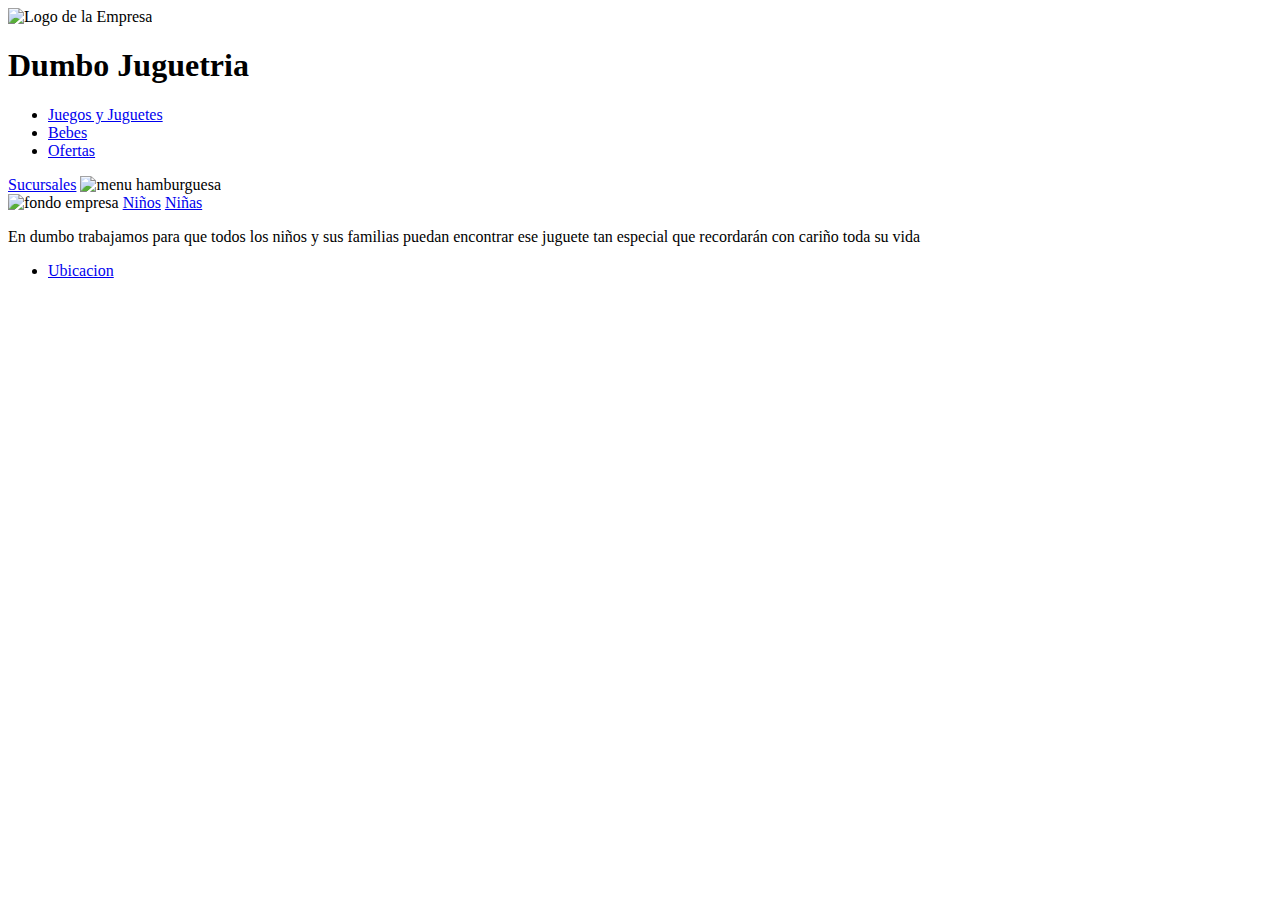
==== index.html @ b020c55d "finalice el index.html" ====
<!DOCTYPE html>
<html lang="en">
<head>
    <meta charset="UTF-8">
    <meta name="viewport" content="width=device-width, initial-scale=1.0">
    <title>Dumbo Jugueteria</title>
    <!--LINK CSS-->
    <link rel="stylesheet" href="css/style.css">
</head>
<body>
    <header>
        <div>
            <img class="logo" src="assets/logo.jpg" alt="Logo de la Empresa">
            <h1>Dumbo Juguetria</h1>
        </div>
        <nav>
            <ul>
                <li>
                    <a href="html/JuegosyJuguetes.html" class="nav-link" target="_blank">Juegos y Juguetes</a>
                </li>
                <li>
                    <a href="html/Bebes.html" class="nav-link" target="_blank">Bebes</a>
                </li>
                <li>
                    <a href="html/Ofertas.html" class="nav-link" target="_blank">Ofertas</a>
                </li>
            </ul>
        </nav>
        <div class="boton-sucursal">
            <a class="sucursal" href="#">Sucursales</a>
            <img class="menu-hamburguesa" src="assets/menu-hamburguesa.png" alt="menu hamburguesa">
        </div>
    </header>
    <main>
        <section>
            <div>
                <img class="fondo-empresa" src="assets/png-clipart-dumbo-logo-cartoons-dumbo.png" alt="fondo empresa">
                <a class="niño" href="html/Niños.html">Niños</a>
                <a class="niño" href="html/Niñas.html">Niñas</a>
            </div>
        </section>
    </main>
    <footer>
        <section>
            <div>
                <p>En dumbo trabajamos para que todos los niños y sus familias puedan 
                encontrar ese juguete tan especial que recordarán con cariño toda 
                su vida</p>
            </div>
        </section>
        <nav>
            <ul>
                <li>
                    <a href="html/Ubicacion.html" class="ubicacion" target="_blank">Ubicacion</a>
                </li>
            </ul>
        </nav>
    </footer>
    
</body>
</html>
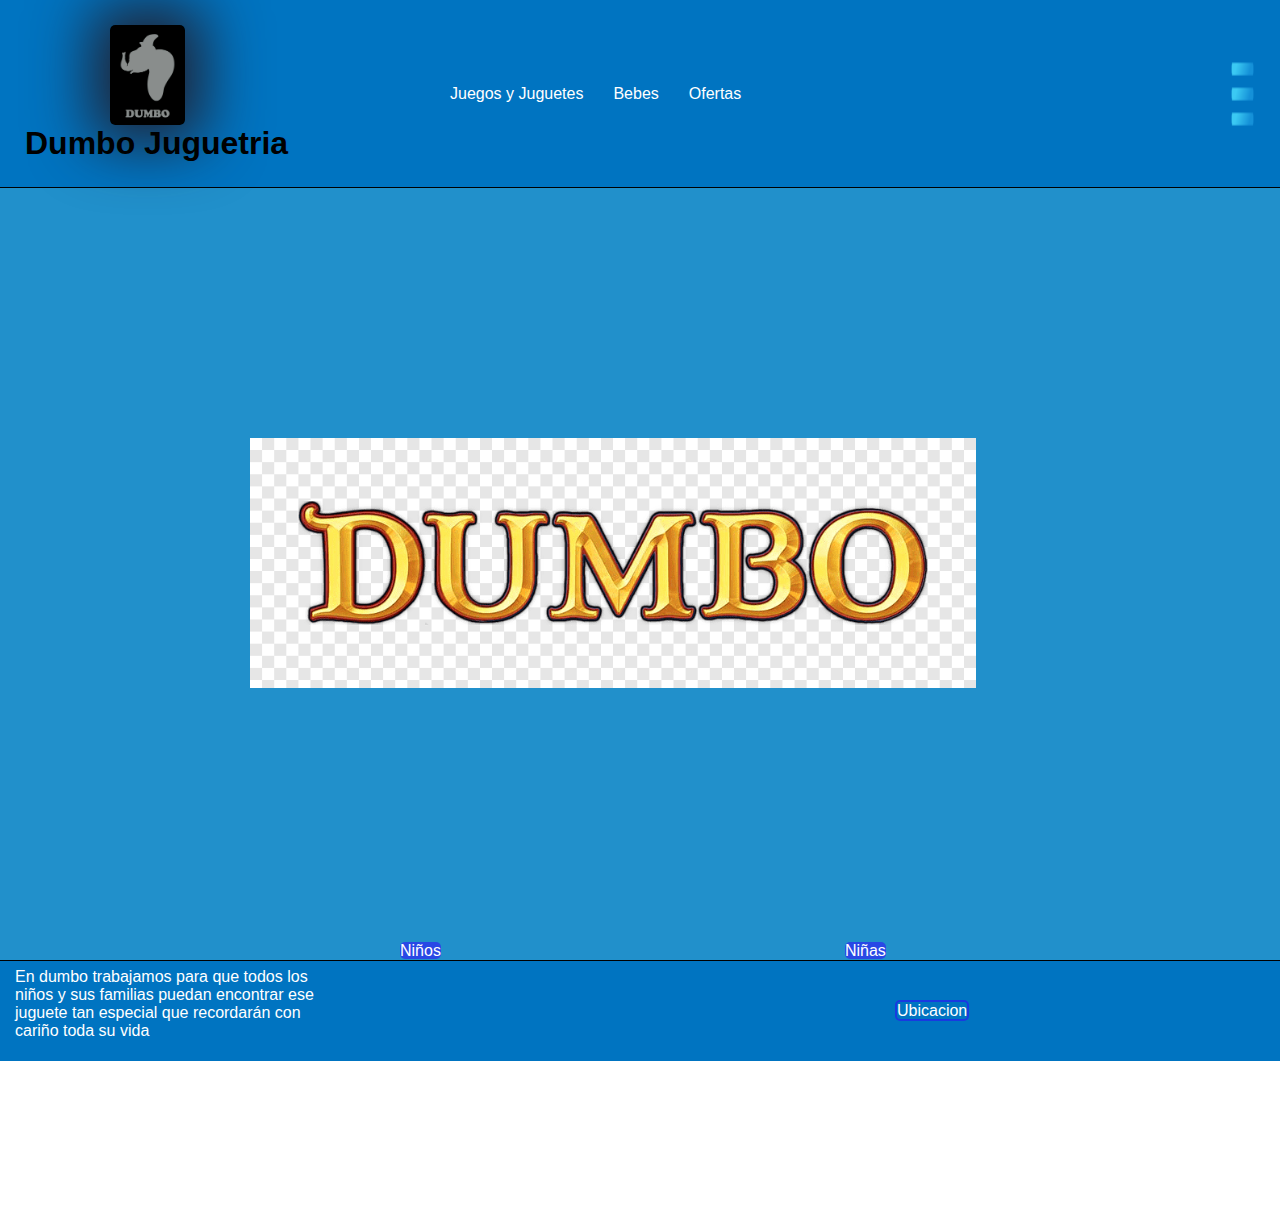
==== commit dfffa63d: "terminado" ====
--- a/index.html
+++ b/index.html
@@ -3,7 +3,7 @@
 <head>
     <meta charset="UTF-8">
     <meta name="viewport" content="width=device-width, initial-scale=1.0">
-    <title>Dumbo Jugueteria</title>
+    <title>Dumbo\Jugueteria</title>
     <!--LINK CSS-->
     <link rel="stylesheet" href="css/style.css">
 </head>
--- a/css/style.css
+++ b/css/style.css
@@ -0,0 +1,328 @@
+*{
+    margin: 0%;
+    padding: 0%;
+}
+
+/*Cabecera*/
+
+header{
+    padding: 25px;
+    background-color: #0074C1;
+    border-bottom: 1px solid black;
+
+    display: grid;
+    grid-template-columns: repeat(3, 1fr);
+    grid-template-areas: 
+    "img nav sucursales";
+    align-items: center;
+    font-family: Arial, Helvetica, sans-serif;
+}
+
+.logo{
+    -webkit-box-shadow: 0px -1px 61px 19px rgba(32,35,52,1);
+-moz-box-shadow: 0px -1px 61px 19px rgba(32,35,52,1);
+box-shadow: 0px -1px 61px 19px rgba(32,35,52,1);
+}
+
+header div img{
+    display: flex;
+    height: 100px;
+    border-radius: 5px;
+    grid-area: img;
+    margin-left: 95px;
+}
+
+header nav{
+    grid-area: nav;
+}
+
+header nav ul{
+    list-style: none;
+    display: flex;
+}
+
+header nav ul li{
+    margin: 15px;
+}
+
+header nav ul li a{
+    text-decoration: none;
+    color: white;
+}
+
+header .boton-sucursal{
+    display: flex;
+    justify-content: end;
+    align-items: center;
+    height: 60px;
+    grid-area: sucursales;
+}
+
+header .boton-sucursal a{
+    text-decoration: none;
+    color: white;
+}
+
+.boton-sucursal a:hover{
+    color: black;
+}
+
+header .boton-sucursal img{
+    width: 25px;
+    margin-left: 25px;
+}
+
+nav a:hover{
+    color: black;
+}
+
+/*Contenido Principal*/
+
+main{
+    display: flex;
+    background-color: #2190CB;
+    border-bottom: 1px solid black;
+    align-items: center;
+}
+
+.niño{
+    text-decoration: none;
+    background-color: rgba(51, 0, 255, 0.499);
+    font-family: Arial, Helvetica, sans-serif;
+    border-radius: 5px;
+    margin-left: 370px;
+    color: white;
+}
+
+.niña{
+    text-decoration: none;
+    background-color: rgba(51, 0, 255, 0.499);
+    font-family: Arial, Helvetica, sans-serif;
+    border-radius: 5px;
+    margin-left: 370px;
+    color: white;
+}
+
+main section div a:hover{
+    color: black;
+}
+
+/*Pie de pagina*/
+
+footer{
+    display: flex;
+    background-color: #0074C1;
+    align-items: center;
+    height: 100px;
+}
+
+footer section div p{
+    margin: 25px 750px 25px 10px;
+    font-family: Arial, Helvetica, sans-serif;
+    color: white;
+}
+
+footer nav a{
+    text-decoration: none;
+    color: white;
+    font-family: Arial, Helvetica, sans-serif;
+    margin: 40px 40px;
+    border: 2px solid rgba(51, 0, 255, 0.499);
+    border-radius: 5px;
+}
+
+footer nav ul{
+    list-style: none;
+}
+
+/*Main Pag Bebes*/
+
+.card{
+    margin: 30px;
+}
+
+.nav-link{
+    color: white;
+}
+
+.nav-link:hover{
+    color: black;
+}
+
+/*MEDIA QUERIES DESDE MOBILE S-M PAG PRINCIPAL*/
+
+@media screen and (min-width:320px){
+    .fondo-empresa{
+        height: 85px;
+        padding: 40px;
+    }
+
+    header div img{
+        display: flex;
+        height: 100px;
+        border-radius: 5px;
+        margin-left: 25px;
+    }
+
+    footer section div p{
+        display: none;
+    }
+    .nav-link{
+        display: none;
+    }
+    .menu-hamburguesa{
+        width: 20px;
+    }
+    .boton-sucursal a{
+        display: none;
+    }
+    .contenedor-ubicacion{
+        padding: 20px;
+    }
+    .mapa{
+        width: 275px;
+        height: 200px;
+    }
+    .contenedor-ubicacion p{
+        font-family: Arial, Helvetica, sans-serif;
+        text-align: center;
+    }
+    .niño{
+        margin-left: 75px;
+    }
+    footer nav a{
+        text-decoration: none;
+        color: white;
+        font-family: Arial, Helvetica, sans-serif;
+        margin: 140px;
+        border: 2px solid rgba(51, 0, 255, 0.499);
+        border-radius: 5px;
+    }
+}
+
+/*MEDIA QUERIES MOBILE L PAG PRINCIPAL*/
+
+@media screen and (min-width:425px){
+    header div img{
+        display: flex;
+        height: 100px;
+        border-radius: 5px;
+        margin-left: 25px;
+    }
+    .fondo-empresa{
+        height: 95px;
+        padding: 70px;
+    }
+    .boton-sucursal a{
+        display: none;
+    }
+    footer section div p{
+        display: none;
+    }
+    .nav-link{
+        display: none;
+    }
+    .niño{
+        margin-left: 115px;
+    }
+    .contenedor-ubicacion{
+        padding: 40px;
+        margin-left: 25px;
+    }
+    .contenedor-ubicacion p{
+        font-family: Arial, Helvetica, sans-serif;
+        text-align: center;
+    }
+    footer nav a{
+    text-decoration: none;
+    color: white;
+    font-family: Arial, Helvetica, sans-serif;
+    margin: 180px;
+    border: 2px solid rgba(51, 0, 255, 0.499);
+    border-radius: 5px;
+    }
+}
+
+/*MEDIA QUERIES TABLET PAG PRINCIPAL*/
+
+@media screen and (min-width:768px){
+    header div img{
+        display: flex;
+        height: 100px;
+        border-radius: 5px;
+        margin-left: 25px;
+    }
+    .fondo-empresa{
+        height: 150px;
+        padding: 175px;
+    }
+    .nav-link{
+        display: block;
+    }
+    .sucursal{
+        display: block;
+    }
+    .contenedor-ubicacion{
+        padding: 50px;
+        margin-left: 190px;
+    }
+    .contenedor-ubicacion p{
+        font-family: Arial, Helvetica, sans-serif;
+        text-align: center;
+    }
+    footer section div p{
+        display: block;
+        margin: 155px 100px 170px 35px;
+        font-family: Arial, Helvetica, sans-serif;
+        color: white;
+        width: 300px;
+    }
+    .niño{
+        margin-left: 215px;
+    }
+}
+
+/*MEDIA QUERIES LAPTOP PAG PRINCIPAL*/
+
+@media screen and (min-width:1024px){
+    .fondo-empresa{
+        height: 250px;
+        padding: 250px;
+    }
+
+    header div img{
+        display: flex;
+        height: 100px;
+        border-radius: 5px;
+        margin-left: 85px;
+        grid-area: img;
+    }
+    .contenedor-ubicacion{
+        padding: 50px;
+        margin-left: 280px;
+    }
+    .mapa{
+        width: 375px;
+        height: 300px;
+    }
+    .contenedor-ubicacion p{
+        font-family: Arial, Helvetica, sans-serif;
+        text-align: center;
+    }
+    footer section div p{
+        display: block;
+        margin: 155px 400px 170px 15px;
+        font-family: Arial, Helvetica, sans-serif;
+        color: white;
+        width: 300px;
+    }
+    .niño{
+        margin-left: 400px;
+    }
+    .nav-link{
+        display: block;
+    }
+    .sucursal{
+        display: block;
+    }
+}
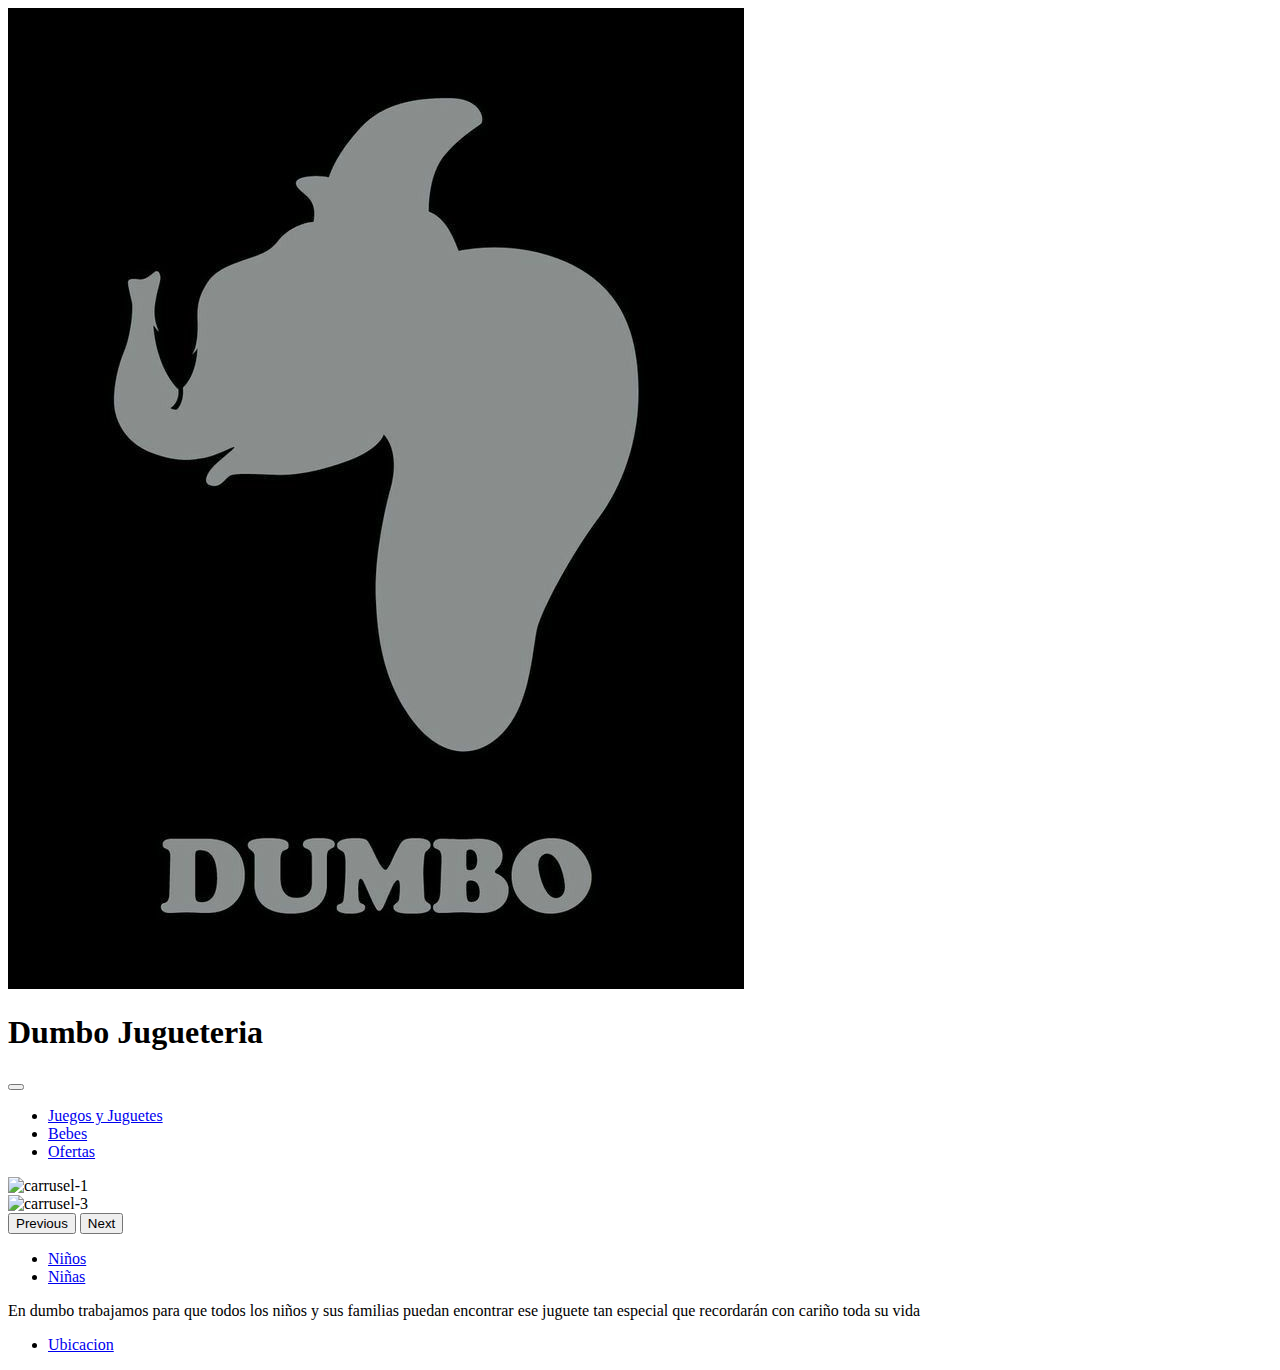
==== commit cf494403: "a" ====
--- a/index.html
+++ b/index.html
@@ -4,39 +4,66 @@
     <meta charset="UTF-8">
     <meta name="viewport" content="width=device-width, initial-scale=1.0">
     <title>Dumbo\Jugueteria</title>
+    <!--LINK BOOTSTRAP-->
+    <link href="https://cdn.jsdelivr.net/npm/bootstrap@5.3.2/dist/css/bootstrap.min.css" rel="stylesheet" integrity="sha384-T3c6CoIi6uLrA9TneNEoa7RxnatzjcDSCmG1MXxSR1GAsXEV/Dwwykc2MPK8M2HN" crossorigin="anonymous">
     <!--LINK CSS-->
     <link rel="stylesheet" href="css/style.css">
 </head>
 <body>
     <header>
         <div>
-            <img class="logo" src="assets/logo.jpg" alt="Logo de la Empresa">
-            <h1>Dumbo Juguetria</h1>
-        </div>
-        <nav>
-            <ul>
-                <li>
-                    <a href="html/JuegosyJuguetes.html" class="nav-link" target="_blank">Juegos y Juguetes</a>
-                </li>
-                <li>
-                    <a href="html/Bebes.html" class="nav-link" target="_blank">Bebes</a>
-                </li>
-                <li>
-                    <a href="html/Ofertas.html" class="nav-link" target="_blank">Ofertas</a>
-                </li>
-            </ul>
-        </nav>
-        <div class="boton-sucursal">
-            <a class="sucursal" href="#">Sucursales</a>
-            <img class="menu-hamburguesa" src="assets/menu-hamburguesa.png" alt="menu hamburguesa">
-        </div>
+            <nav class="navbar navbar-expand-lg bg-dumbo">
+                <div class="container-fluid">
+                  <a class="navbar-brand" href="#"><img class="logo" src="assets/logo.jpg" alt="logo"></a>
+                  <h1>Dumbo Jugueteria</h1>
+                  <button class="navbar-toggler" type="button" data-bs-toggle="collapse" data-bs-target="#navbarSupportedContent" aria-controls="navbarSupportedContent" aria-expanded="false" aria-label="Toggle navigation">
+                    <span class="navbar-toggler-icon"></span>
+                  </button>
+                  <div class="collapse navbar-collapse" id="navbarSupportedContent">
+                    <ul class="navbar-nav me-auto mb-2 mb-lg-0">
+                      <li class="nav-item">
+                        <a class="nav-link m-4" href="#">Juegos y Juguetes</a>
+                      </li>
+                      <li class="nav-item m-4">
+                        <a class="nav-link" href="#">Bebes</a>
+                      </li>
+                      <li class="nav-item m-4">
+                        <a class="nav-link" href="#">Ofertas</a>
+                      </li>
+                    </ul>
+                  </div>
+                </div>
+              </nav>
     </header>
     <main>
         <section>
-            <div>
-                <img class="fondo-empresa" src="assets/png-clipart-dumbo-logo-cartoons-dumbo.png" alt="fondo empresa">
-                <a class="niño" href="html/Niños.html">Niños</a>
-                <a class="niño" href="html/Niñas.html">Niñas</a>
+            <div id="carouselExample" class="carousel slide m-carrusel">
+                <div class="carousel-inner">
+                  <div class="carousel-item active">
+                    <img src="assets/carrusel-1.PNG" class="d-block w-100" alt="carrusel-1">
+                  </div>
+                  <div class="carousel-item">
+                    <img src="assets/carrusel-3.PNG" class="d-block w-100" alt="carrusel-3">
+                  </div>
+                </div>
+                <button class="carousel-control-prev" type="button" data-bs-target="#carouselExample" data-bs-slide="prev">
+                  <span class="carousel-control-prev-icon" aria-hidden="true"></span>
+                  <span class="visually-hidden">Previous</span>
+                </button>
+                <button class="carousel-control-next" type="button" data-bs-target="#carouselExample" data-bs-slide="next">
+                  <span class="carousel-control-next-icon" aria-hidden="true"></span>
+                  <span class="visually-hidden">Next</span>
+                </button>
+              </div>
+              <div>
+                <ul class="nav nav-pills">
+                    <li class="nav-niño">
+                        <a class="nav-link active" aria-current="page" href="#">Niños</a>
+                    </li>
+                    <li class="nav-niña">
+                        <a class="nav-link active" aria-current="page" href="#">Niñas</a>
+                    </li>
+                </ul>
             </div>
         </section>
     </main>
@@ -56,6 +83,8 @@
             </ul>
         </nav>
     </footer>
-    
+
+    <!--LINK SCRIPT-->
+    <script src="https://cdn.jsdelivr.net/npm/bootstrap@5.3.2/dist/js/bootstrap.bundle.min.js" integrity="sha384-C6RzsynM9kWDrMNeT87bh95OGNyZPhcTNXj1NW7RuBCsyN/o0jlpcV8Qyq46cDfL" crossorigin="anonymous"></script>
 </body>
 </html>--- a/css/style.css
+++ b/css/style.css
@@ -1,328 +1 @@
-*{
-    margin: 0%;
-    padding: 0%;
-}
-
-/*Cabecera*/
-
-header{
-    padding: 25px;
-    background-color: #0074C1;
-    border-bottom: 1px solid black;
-
-    display: grid;
-    grid-template-columns: repeat(3, 1fr);
-    grid-template-areas: 
-    "img nav sucursales";
-    align-items: center;
-    font-family: Arial, Helvetica, sans-serif;
-}
-
-.logo{
-    -webkit-box-shadow: 0px -1px 61px 19px rgba(32,35,52,1);
--moz-box-shadow: 0px -1px 61px 19px rgba(32,35,52,1);
-box-shadow: 0px -1px 61px 19px rgba(32,35,52,1);
-}
-
-header div img{
-    display: flex;
-    height: 100px;
-    border-radius: 5px;
-    grid-area: img;
-    margin-left: 95px;
-}
-
-header nav{
-    grid-area: nav;
-}
-
-header nav ul{
-    list-style: none;
-    display: flex;
-}
-
-header nav ul li{
-    margin: 15px;
-}
-
-header nav ul li a{
-    text-decoration: none;
-    color: white;
-}
-
-header .boton-sucursal{
-    display: flex;
-    justify-content: end;
-    align-items: center;
-    height: 60px;
-    grid-area: sucursales;
-}
-
-header .boton-sucursal a{
-    text-decoration: none;
-    color: white;
-}
-
-.boton-sucursal a:hover{
-    color: black;
-}
-
-header .boton-sucursal img{
-    width: 25px;
-    margin-left: 25px;
-}
-
-nav a:hover{
-    color: black;
-}
-
-/*Contenido Principal*/
-
-main{
-    display: flex;
-    background-color: #2190CB;
-    border-bottom: 1px solid black;
-    align-items: center;
-}
-
-.niño{
-    text-decoration: none;
-    background-color: rgba(51, 0, 255, 0.499);
-    font-family: Arial, Helvetica, sans-serif;
-    border-radius: 5px;
-    margin-left: 370px;
-    color: white;
-}
-
-.niña{
-    text-decoration: none;
-    background-color: rgba(51, 0, 255, 0.499);
-    font-family: Arial, Helvetica, sans-serif;
-    border-radius: 5px;
-    margin-left: 370px;
-    color: white;
-}
-
-main section div a:hover{
-    color: black;
-}
-
-/*Pie de pagina*/
-
-footer{
-    display: flex;
-    background-color: #0074C1;
-    align-items: center;
-    height: 100px;
-}
-
-footer section div p{
-    margin: 25px 750px 25px 10px;
-    font-family: Arial, Helvetica, sans-serif;
-    color: white;
-}
-
-footer nav a{
-    text-decoration: none;
-    color: white;
-    font-family: Arial, Helvetica, sans-serif;
-    margin: 40px 40px;
-    border: 2px solid rgba(51, 0, 255, 0.499);
-    border-radius: 5px;
-}
-
-footer nav ul{
-    list-style: none;
-}
-
-/*Main Pag Bebes*/
-
-.card{
-    margin: 30px;
-}
-
-.nav-link{
-    color: white;
-}
-
-.nav-link:hover{
-    color: black;
-}
-
-/*MEDIA QUERIES DESDE MOBILE S-M PAG PRINCIPAL*/
-
-@media screen and (min-width:320px){
-    .fondo-empresa{
-        height: 85px;
-        padding: 40px;
-    }
-
-    header div img{
-        display: flex;
-        height: 100px;
-        border-radius: 5px;
-        margin-left: 25px;
-    }
-
-    footer section div p{
-        display: none;
-    }
-    .nav-link{
-        display: none;
-    }
-    .menu-hamburguesa{
-        width: 20px;
-    }
-    .boton-sucursal a{
-        display: none;
-    }
-    .contenedor-ubicacion{
-        padding: 20px;
-    }
-    .mapa{
-        width: 275px;
-        height: 200px;
-    }
-    .contenedor-ubicacion p{
-        font-family: Arial, Helvetica, sans-serif;
-        text-align: center;
-    }
-    .niño{
-        margin-left: 75px;
-    }
-    footer nav a{
-        text-decoration: none;
-        color: white;
-        font-family: Arial, Helvetica, sans-serif;
-        margin: 140px;
-        border: 2px solid rgba(51, 0, 255, 0.499);
-        border-radius: 5px;
-    }
-}
-
-/*MEDIA QUERIES MOBILE L PAG PRINCIPAL*/
-
-@media screen and (min-width:425px){
-    header div img{
-        display: flex;
-        height: 100px;
-        border-radius: 5px;
-        margin-left: 25px;
-    }
-    .fondo-empresa{
-        height: 95px;
-        padding: 70px;
-    }
-    .boton-sucursal a{
-        display: none;
-    }
-    footer section div p{
-        display: none;
-    }
-    .nav-link{
-        display: none;
-    }
-    .niño{
-        margin-left: 115px;
-    }
-    .contenedor-ubicacion{
-        padding: 40px;
-        margin-left: 25px;
-    }
-    .contenedor-ubicacion p{
-        font-family: Arial, Helvetica, sans-serif;
-        text-align: center;
-    }
-    footer nav a{
-    text-decoration: none;
-    color: white;
-    font-family: Arial, Helvetica, sans-serif;
-    margin: 180px;
-    border: 2px solid rgba(51, 0, 255, 0.499);
-    border-radius: 5px;
-    }
-}
-
-/*MEDIA QUERIES TABLET PAG PRINCIPAL*/
-
-@media screen and (min-width:768px){
-    header div img{
-        display: flex;
-        height: 100px;
-        border-radius: 5px;
-        margin-left: 25px;
-    }
-    .fondo-empresa{
-        height: 150px;
-        padding: 175px;
-    }
-    .nav-link{
-        display: block;
-    }
-    .sucursal{
-        display: block;
-    }
-    .contenedor-ubicacion{
-        padding: 50px;
-        margin-left: 190px;
-    }
-    .contenedor-ubicacion p{
-        font-family: Arial, Helvetica, sans-serif;
-        text-align: center;
-    }
-    footer section div p{
-        display: block;
-        margin: 155px 100px 170px 35px;
-        font-family: Arial, Helvetica, sans-serif;
-        color: white;
-        width: 300px;
-    }
-    .niño{
-        margin-left: 215px;
-    }
-}
-
-/*MEDIA QUERIES LAPTOP PAG PRINCIPAL*/
-
-@media screen and (min-width:1024px){
-    .fondo-empresa{
-        height: 250px;
-        padding: 250px;
-    }
-
-    header div img{
-        display: flex;
-        height: 100px;
-        border-radius: 5px;
-        margin-left: 85px;
-        grid-area: img;
-    }
-    .contenedor-ubicacion{
-        padding: 50px;
-        margin-left: 280px;
-    }
-    .mapa{
-        width: 375px;
-        height: 300px;
-    }
-    .contenedor-ubicacion p{
-        font-family: Arial, Helvetica, sans-serif;
-        text-align: center;
-    }
-    footer section div p{
-        display: block;
-        margin: 155px 400px 170px 15px;
-        font-family: Arial, Helvetica, sans-serif;
-        color: white;
-        width: 300px;
-    }
-    .niño{
-        margin-left: 400px;
-    }
-    .nav-link{
-        display: block;
-    }
-    .sucursal{
-        display: block;
-    }
-}
+/*# sourceMappingURL=style.css.map */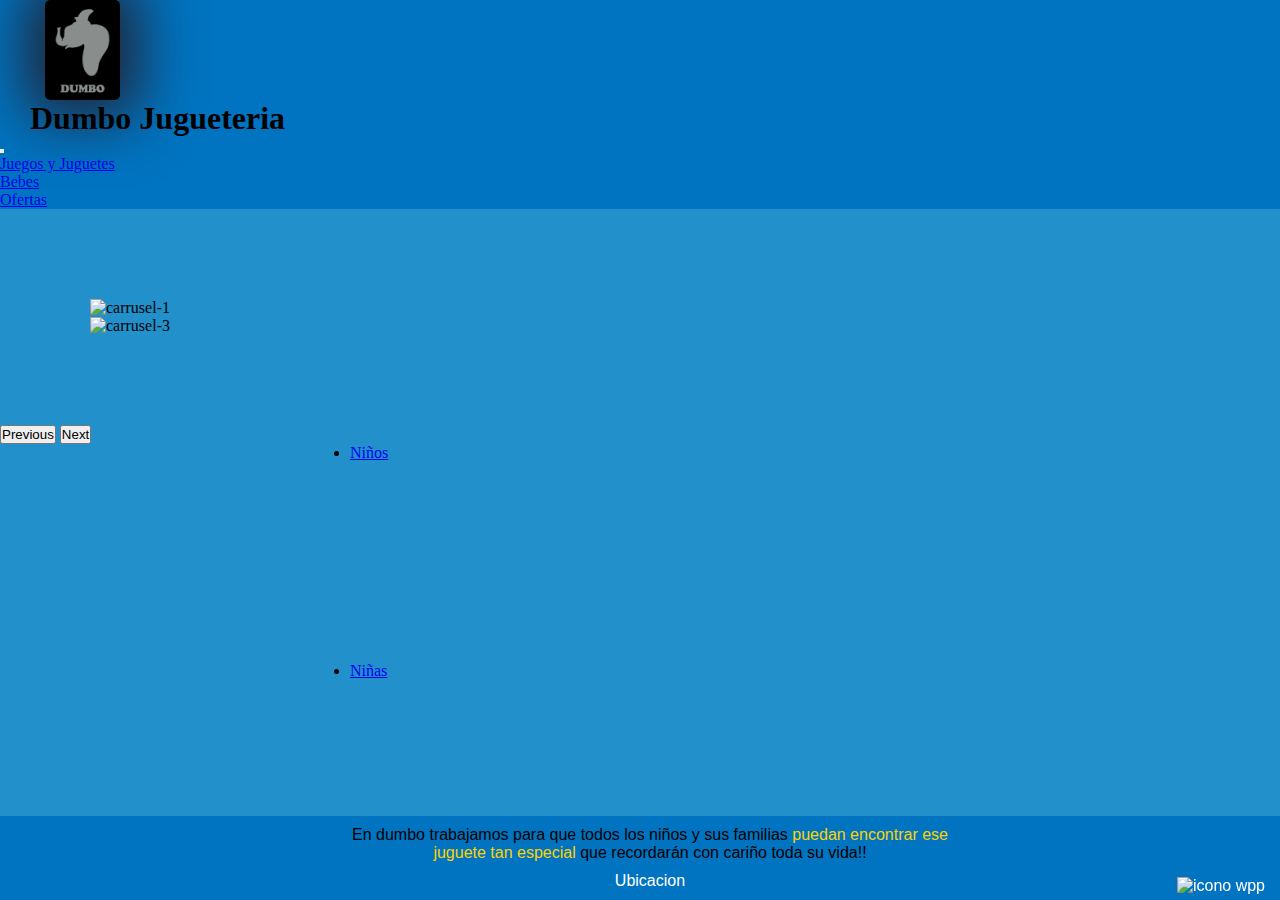
==== commit bec1d3c4: "guardado" ====
--- a/index.html
+++ b/index.html
@@ -15,25 +15,26 @@
             <nav class="navbar navbar-expand-lg bg-dumbo">
                 <div class="container-fluid">
                   <a class="navbar-brand" href="#"><img class="logo" src="assets/logo.jpg" alt="logo"></a>
-                  <h1>Dumbo Jugueteria</h1>
+                  <h1 class="header-titulo">Dumbo Jugueteria</h1>
                   <button class="navbar-toggler" type="button" data-bs-toggle="collapse" data-bs-target="#navbarSupportedContent" aria-controls="navbarSupportedContent" aria-expanded="false" aria-label="Toggle navigation">
                     <span class="navbar-toggler-icon"></span>
                   </button>
                   <div class="collapse navbar-collapse" id="navbarSupportedContent">
                     <ul class="navbar-nav me-auto mb-2 mb-lg-0">
                       <li class="nav-item">
-                        <a class="nav-link m-4" href="#">Juegos y Juguetes</a>
+                        <a class="nav-link m-4" href="html/JuegosyJuguetes.html" target="_blank">Juegos y Juguetes</a>
                       </li>
                       <li class="nav-item m-4">
-                        <a class="nav-link" href="#">Bebes</a>
+                        <a class="nav-link" href="html/Bebes.html" target="_blank">Bebes</a>
                       </li>
                       <li class="nav-item m-4">
-                        <a class="nav-link" href="#">Ofertas</a>
+                        <a class="nav-link" href="html/Ofertas.html" target="_blank">Ofertas</a>
                       </li>
                     </ul>
                   </div>
                 </div>
               </nav>
+            </div>
     </header>
     <main>
         <section>
@@ -57,31 +58,28 @@
               </div>
               <div>
                 <ul class="nav nav-pills">
-                    <li class="nav-niño">
-                        <a class="nav-link active" aria-current="page" href="#">Niños</a>
+                    <li class="niño">
+                        <a class="nav-link active" aria-current="page" href="html/Niños.html" target="_blank">Niños</a>
                     </li>
-                    <li class="nav-niña">
-                        <a class="nav-link active" aria-current="page" href="#">Niñas</a>
+                    <li class="niña">
+                        <a class="nav-link active" aria-current="page" href="html/Niñas.html" target="_blank">Niñas</a>
                     </li>
                 </ul>
             </div>
         </section>
     </main>
     <footer>
-        <section>
-            <div>
-                <p>En dumbo trabajamos para que todos los niños y sus familias puedan 
-                encontrar ese juguete tan especial que recordarán con cariño toda 
-                su vida</p>
-            </div>
-        </section>
-        <nav>
-            <ul>
-                <li>
-                    <a href="html/Ubicacion.html" class="ubicacion" target="_blank">Ubicacion</a>
-                </li>
-            </ul>
-        </nav>
+      <div class="footer-content">
+        <p class="parrafo-1">En dumbo trabajamos para que todos los niños y sus familias <span> puedan 
+          encontrar ese juguete tan especial</span> que recordarán con cariño toda 
+          su vida!!</p>
+        <div class="footer-links">
+          <a href="html/Ubicacion.html" target="_blank">Ubicacion</a>
+        </div>
+        <div class="footer-wpp">
+          <img src="assets/icono-wpp.png" alt="icono wpp" class="icono-wpp">
+        </div>
+      </div>
     </footer>
 
     <!--LINK SCRIPT-->
--- a/css/style.css
+++ b/css/style.css
@@ -1 +1,96 @@
-/*# sourceMappingURL=style.css.map */+@charset "UTF-8";
+@keyframes cambiodecolor {
+  0% {
+    color: black;
+  }
+  50% {
+    color: gray;
+  }
+  100% {
+    color: white;
+  }
+}
+header {
+  background-color: #0074C1;
+}
+header div nav div a .logo {
+  box-shadow: 0px -1px 61px 19px rgb(32, 35, 52);
+  display: flex;
+  height: 100px;
+  border-radius: 5px;
+  margin-left: 45px;
+}
+header div nav div .header-titulo {
+  margin-left: 30px;
+  animation-name: cambiodecolor;
+  animation-iteration-count: infinite;
+  animation-timing-function: ease-in;
+  animation-duration: 10s;
+  animation-delay: 1s;
+}
+
+main {
+  display: flex;
+  background-color: #2190CB;
+  border-bottom: 1px solid black;
+  align-items: center;
+}
+main section div .carousel-inner {
+  margin: 10px;
+  padding: 80px;
+}
+
+footer {
+  font-family: Arial, Helvetica, sans-serif;
+  background-color: #0074C1;
+  color: #fff;
+  padding: 10px;
+  position: fixed;
+  bottom: 0;
+  width: 100%;
+}
+footer .footer-content {
+  max-width: 1200px;
+  margin: 0 auto;
+  display: flex;
+  flex-direction: column;
+  align-items: center;
+}
+footer .footer-content p span {
+  color: #FCD200;
+}
+footer .footer-links a {
+  color: white;
+  text-decoration: none;
+  margin: 0 10px;
+}
+footer .footer-links a:hover {
+  text-decoration: underline;
+  color: black;
+}
+footer .footer-wpp .icono-wpp {
+  position: fixed;
+  right: 15px;
+  bottom: 5px;
+  transition: 1s;
+}
+footer .footer-wpp .icono-wpp:hover {
+  transform: rotate(360deg);
+}
+
+footer .footer-content .parrafo-1 {
+  color: black;
+  max-width: 600px;
+  text-align: center;
+  margin-bottom: 10px;
+}
+
+* {
+  margin: 0%;
+  padding: 0%;
+}
+
+main section div ul .niño, main section div ul .niña {
+  margin-left: 350px;
+  margin-bottom: 200px;
+}/*# sourceMappingURL=style.css.map */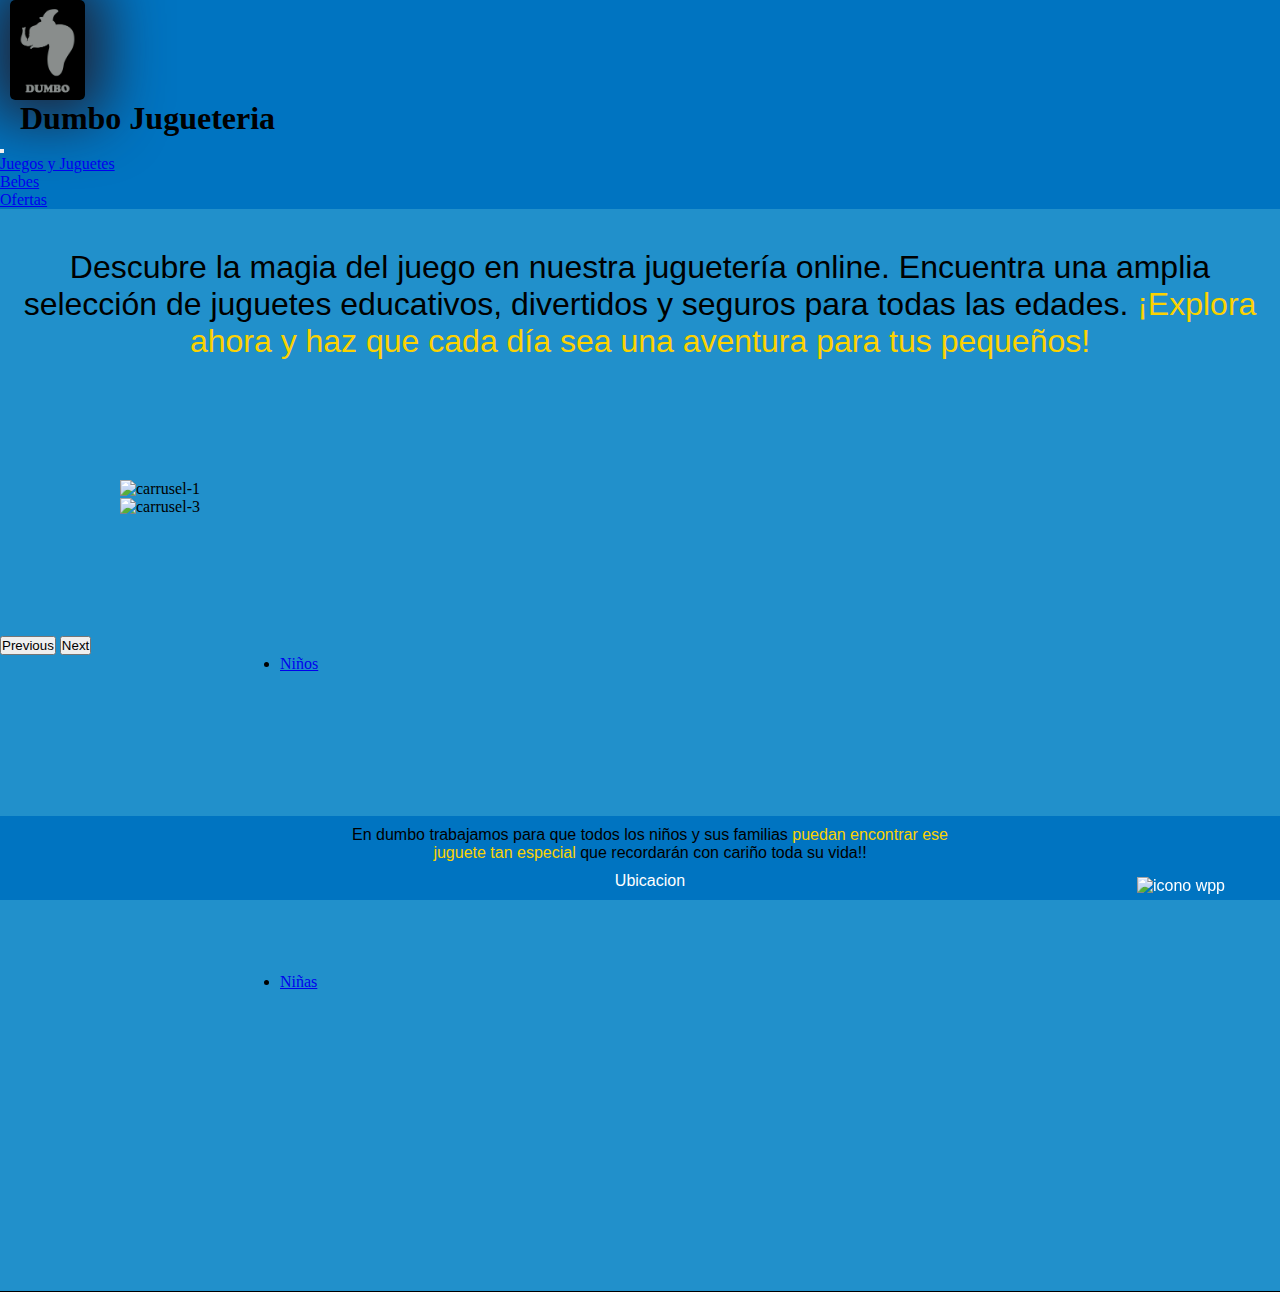
==== commit a442b16a: "ultimo cambio" ====
--- a/index.html
+++ b/index.html
@@ -3,7 +3,13 @@
 <head>
     <meta charset="UTF-8">
     <meta name="viewport" content="width=device-width, initial-scale=1.0">
+    <meta name="keywords" content="juguetes, juguetes para niños, juguetes para niñas, juguetes para bebes,jugueteria,
+    niños, niñas, bebes, dumbo, dumbo jugueteria">
+    <meta name="description" content="Descubre la magia del juego en nuestra juguetería online. Encuentra una amplia selección de juguetes educativos, divertidos y seguros para todas las edades. ¡Explora ahora y haz que cada día sea una aventura para tus pequeños!">
+    <meta name="author" content="Carlos Carmona">
+    <meta name="geo.placaname" content="Argentina">
     <title>Dumbo\Jugueteria</title>
+    <link rel="shortcut icon" href="assets/logo.jpg" type="image/x-icon">
     <!--LINK BOOTSTRAP-->
     <link href="https://cdn.jsdelivr.net/npm/bootstrap@5.3.2/dist/css/bootstrap.min.css" rel="stylesheet" integrity="sha384-T3c6CoIi6uLrA9TneNEoa7RxnatzjcDSCmG1MXxSR1GAsXEV/Dwwykc2MPK8M2HN" crossorigin="anonymous">
     <!--LINK CSS-->
@@ -38,6 +44,9 @@
     </header>
     <main>
         <section>
+            <section class="descripcion">
+              <p>Descubre la magia del juego en nuestra juguetería online. Encuentra una amplia selección de juguetes educativos, divertidos y seguros para todas las edades. <span>¡Explora ahora y haz que cada día sea una aventura para tus pequeños!</span><p>
+            </section>
             <div id="carouselExample" class="carousel slide m-carrusel">
                 <div class="carousel-inner">
                   <div class="carousel-item active">
--- a/css/style.css
+++ b/css/style.css
@@ -30,13 +30,29 @@
 }
 
 main {
+  justify-content: center;
   display: flex;
   background-color: #2190CB;
   border-bottom: 1px solid black;
   align-items: center;
 }
+main .descripcion {
+  text-align: center;
+  margin-top: 40px;
+  font-family: Arial, Helvetica, sans-serif;
+  font-size: 2rem;
+}
+main .descripcion span {
+  color: #FCD200;
+}
+main section .contenedor-ubicacion {
+  margin: 135px;
+}
+main section .card {
+  padding: 85px;
+}
 main section div .carousel-inner {
-  margin: 10px;
+  margin: 40px;
   padding: 80px;
 }
 
@@ -62,7 +78,7 @@
 footer .footer-links a {
   color: white;
   text-decoration: none;
-  margin: 0 10px;
+  margin: 10px;
 }
 footer .footer-links a:hover {
   text-decoration: underline;
@@ -85,12 +101,245 @@
   margin-bottom: 10px;
 }
 
+@media (min-width: 320px) {
+  header div nav div a .logo {
+    box-shadow: 0px -1px 61px 19px rgb(32, 35, 52);
+    display: flex;
+    height: 100px;
+    border-radius: 5px;
+    margin-left: 120px;
+  }
+  header div nav div .header-titulo {
+    margin-left: 120px;
+    animation-name: cambiodecolor;
+    animation-iteration-count: infinite;
+    animation-timing-function: ease-in;
+    animation-duration: 10s;
+    animation-delay: 1s;
+  }
+}
+main section div ul .niño, main section div ul .niña {
+  margin-left: 60px !important;
+  margin-bottom: 300px !important;
+}
+footer .footer-content {
+  max-width: 200px !important;
+}
+footer .footer-content p span {
+  color: #FCD200;
+}
+footer .footer-links a {
+  color: white;
+  text-decoration: none;
+  margin: 100px;
+}
+footer .footer-links a:hover {
+  text-decoration: underline;
+  color: black;
+}
+footer .footer-wpp .icono-wpp {
+  position: fixed;
+  right: 55px;
+  bottom: 5px;
+  transition: 1s;
+}
+footer .footer-wpp .icono-wpp:hover {
+  transform: rotate(360deg);
+}
+
+@media (min-width: 320px) {
+  main section div ul .niño, main section div ul .niña {
+    margin-left: 80px !important;
+    margin-bottom: 300px !important;
+  }
+  main section div ul .niña {
+    margin-left: 80px !important;
+    margin-bottom: 300px !important;
+  }
+  footer .footer-content {
+    max-width: 250px !important;
+  }
+  footer .footer-content p span {
+    color: #FCD200;
+  }
+  footer .footer-links a {
+    color: white;
+    text-decoration: none;
+    margin: 100px;
+  }
+  footer .footer-links a:hover {
+    text-decoration: underline;
+    color: black;
+  }
+  footer .footer-wpp .icono-wpp {
+    position: fixed;
+    right: 55px;
+    bottom: 5px;
+    transition: 1s;
+  }
+  footer .footer-wpp .icono-wpp:hover {
+    transform: rotate(360deg);
+  }
+}
+@media (min-width: 425px) {
+  header div nav div a .logo {
+    box-shadow: 0px -1px 61px 19px rgb(32, 35, 52);
+    display: flex;
+    height: 100px;
+    border-radius: 5px;
+    margin-left: 160px;
+  }
+  header div nav div .header-titulo {
+    margin-left: 70px;
+    animation-name: cambiodecolor;
+    animation-iteration-count: infinite;
+    animation-timing-function: ease-in;
+    animation-duration: 10s;
+    animation-delay: 1s;
+  }
+}
+main section div ul .niño, main section div ul .niña {
+  margin-left: 60px !important;
+  margin-bottom: 100px !important;
+}
+main section div ul .niña {
+  margin-left: 50px !important;
+  margin-bottom: 100px !important;
+}
+
+footer .footer-content {
+  max-width: 100px !important;
+}
+footer .footer-content p span {
+  color: #FCD200;
+}
+footer .footer-links a {
+  color: white;
+  text-decoration: none;
+  margin: 100px;
+}
+footer .footer-links a:hover {
+  text-decoration: underline;
+  color: black;
+}
+footer .footer-wpp .icono-wpp {
+  position: fixed;
+  right: 55px;
+  bottom: 5px;
+  transition: 1s;
+}
+footer .footer-wpp .icono-wpp:hover {
+  transform: rotate(360deg);
+}
+
+@media (min-width: 768px) {
+  header div nav div a .logo {
+    box-shadow: 0px -1px 61px 19px rgb(32, 35, 52);
+    display: flex;
+    height: 100px;
+    border-radius: 5px;
+    margin-left: 10px;
+  }
+  header div nav div .header-titulo {
+    margin-left: 20px;
+    animation-name: cambiodecolor;
+    animation-iteration-count: infinite;
+    animation-timing-function: ease-in;
+    animation-duration: 10s;
+    animation-delay: 1s;
+  }
+}
+main section div ul .niño, main section div ul .niña {
+  margin-left: 210px !important;
+  margin-bottom: 300px !important;
+}
+main section div ul .niña {
+  margin-left: 210px !important;
+  margin-bottom: 300px !important;
+}
+
+footer .footer-content {
+  max-width: 450px !important;
+}
+footer .footer-content p span {
+  color: #FCD200;
+}
+footer .footer-links a {
+  color: white;
+  text-decoration: none;
+  margin: 100px;
+}
+footer .footer-links a:hover {
+  text-decoration: underline;
+  color: black;
+}
+footer .footer-wpp .icono-wpp {
+  position: fixed;
+  right: 55px;
+  bottom: 5px;
+  transition: 1s;
+}
+footer .footer-wpp .icono-wpp:hover {
+  transform: rotate(360deg);
+}
+
+@media (min-width: 320px) {
+  header div nav div a .logo {
+    box-shadow: 0px -1px 61px 19px rgb(32, 35, 52);
+    display: flex;
+    height: 100px;
+    border-radius: 5px;
+    margin-left: 10px;
+  }
+  header div nav div .header-titulo {
+    margin-left: 20px;
+    animation-name: cambiodecolor;
+    animation-iteration-count: infinite;
+    animation-timing-function: ease-in;
+    animation-duration: 10s;
+    animation-delay: 1s;
+  }
+}
+main section div ul .niño, main section div ul .niña {
+  margin-left: 280px !important;
+  margin-bottom: 300px !important;
+}
+main section div ul .niña {
+  margin-left: 280px !important;
+  margin-bottom: 300px !important;
+}
+
+footer .footer-content {
+  max-width: 600px !important;
+}
+footer .footer-content p span {
+  color: #FCD200;
+}
+footer .footer-links a {
+  color: white;
+  text-decoration: none;
+  margin: 100px;
+}
+footer .footer-links a:hover {
+  text-decoration: underline;
+  color: black;
+}
+footer .footer-wpp .icono-wpp {
+  position: fixed;
+  right: 55px;
+  bottom: 5px;
+  transition: 1s;
+}
+footer .footer-wpp .icono-wpp:hover {
+  transform: rotate(360deg);
+}
+
 * {
   margin: 0%;
   padding: 0%;
 }
 
 main section div ul .niño, main section div ul .niña {
-  margin-left: 350px;
+  margin-left: 300px;
   margin-bottom: 200px;
 }/*# sourceMappingURL=style.css.map */